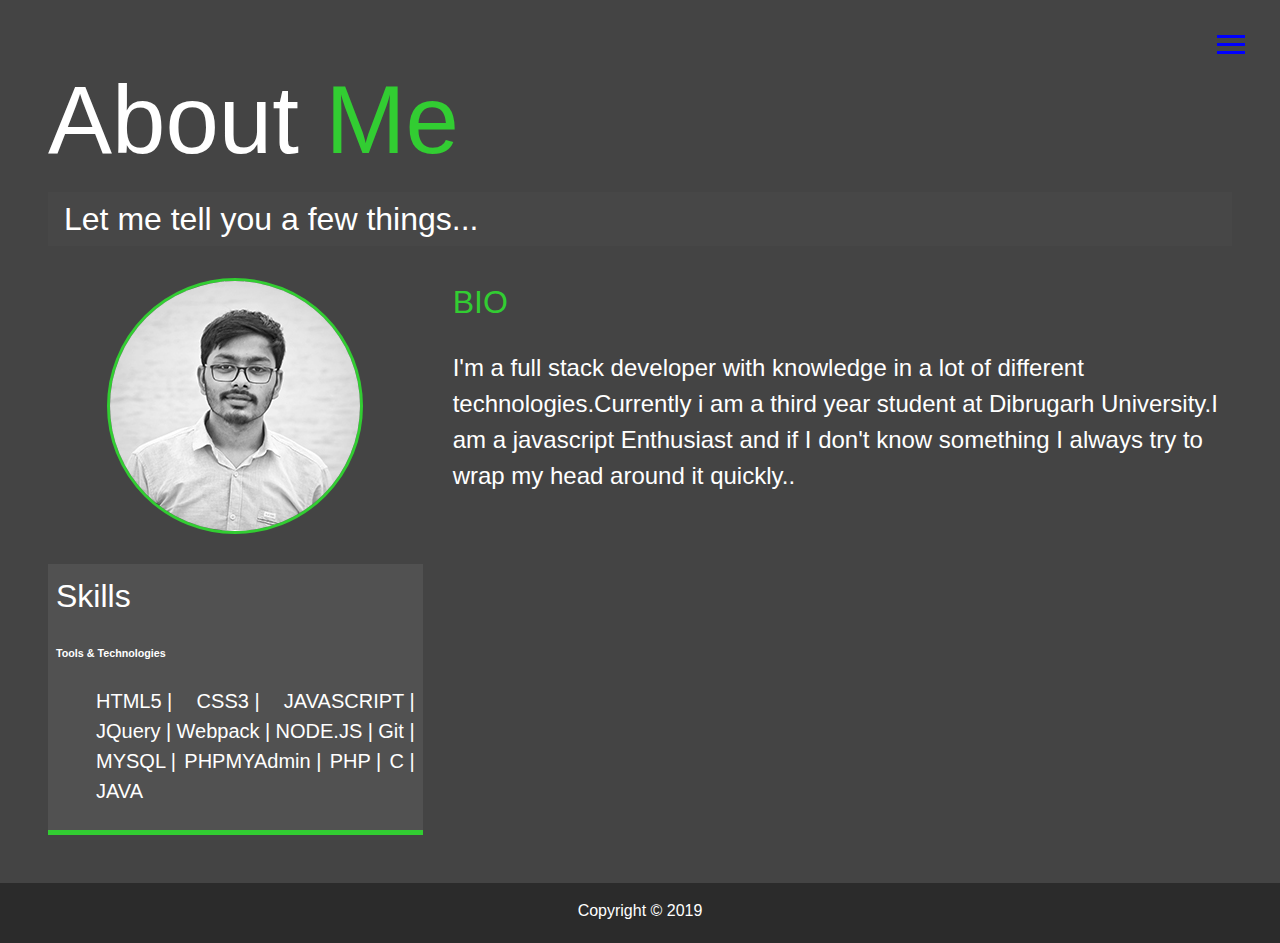
==== about.html @ f305300e "1st commit" ====
<!DOCTYPE html>
<html lang="en">

<head>
  <meta charset="UTF-8">
  <meta name="viewport" content="width=device-width, initial-scale=1.0">
  <meta http-equiv="X-UA-Compatible" content="ie=edge">
  <link rel="stylesheet" href="https://use.fontawesome.com/releases/v5.2.0/css/all.css" integrity="sha384-hWVjflwFxL6sNzntih27bfxkr27PmbbK/iSvJ+a4+0owXq79v+lsFkW54bOGbiDQ"
    crossorigin="anonymous">

  <link rel="stylesheet" href="css/main.css">
  <title>About Me</title>
</head>

<body id="ch-color">
  <header>
    <div class="menu-btn">
      <div class="btn-line"></div>
      <div class="btn-line"></div>
      <div class="btn-line"></div>
    </div>

    <nav class="menu">
      <div class="menu-branding">
        <div class="portrait"></div>
      </div>
      <ul class="menu-nav">
        <li class="nav-item">
          <a href="index.html" class="nav-link"><span class="strike"></span>
            Home
          </a>
        </li>
        <li class="nav-item current">
          <a href="about.html" class="nav-link"><span class="strike"></span>
            About Me
          </a>
        </li>
        <li class="nav-item">
          <a href="work.html" class="nav-link"><span class="strike"></span>
            My Projects
          </a>
        </li>
        <li class="nav-item">
          <a href="contact.html" class="nav-link"><span class="strike"></span>
            How To Reach Me
          </a>
        </li>
      </ul>
    </nav>
  </header>

  <main id="about">
    <h1 class="lg-heading">
      About
      <span class="text-secondary">Me</span>
    </h1>
    <h2 class="sm-heading">
      Let me tell you a few things...
    </h2>
    <div class="about-info">
      <img src="img/sumit1.jpg" alt="John Doe" class="bio-image">

      <div class="bio">
        <h3 class="text-secondary">BIO</h3>
        <p>I'm a full stack developer with knowledge in a lot of different technologies.Currently i am a third 
          year student at Dibrugarh University.I am a javascript Enthusiast and if
           I don't know
        something I always try to wrap my head around it quickly..</p>
      </div>

      <div class="job job-1">
        <h3>Skills</h3>
        <h6>Tools & Technologies</h6>
        <ul type=none class="cont-flex">
          <li class="flex-item">HTML5 |</li> 
          <li class="flex-item">CSS3 |</li>
          <li class="flex-item"> JAVASCRIPT |</li>
          <li class="flex-item"> JQuery |</li>
          <li class="flex-item"> Webpack |</li>
          <li class="flex-item"> NODE.JS |</li>
          <li class="flex-item"> Git |</li> 
          <li class="flex-item">MYSQL |</li>
          <li class="flex-item"> PHPMYAdmin |</li>
             <li class="flex-item"> PHP |</li>
          <li class="flex-item"> C |</li>
          <li class="flex-item"> JAVA</li>

 <ul>
      </div>

      <div class="job job-2">
        <h3>Design</h3>
        
       <ul type=none class="cont-flex" style="padding:0 50px;">
          <li class="flex-item">Adobe Photoshop&nbsp; |</li> 
          <li class="flex-item">Adobe XD(Absorbing)&nbsp;|</li>
          <li class="flex-item">Figma(Absorbing)</li>
       </ul>        
      </div>

      <div class="job job-3">
        <h3>Interpersonal Skills</h3>
         <ul type=none class="cont-flex" style="padding:0 50px;">
          <li class="flex-item">Communication &nbsp;&nbsp;|</li> 
          <li class="flex-item">Presenting&nbsp;&nbsp;&nbsp;|</li>
          <li class="flex-item">Project Management </li>
       </ul>
         
      </div>
    </div>
  </main>

  <footer id="main-footer">
    Copyright &copy; 2019
  </footer>

  <script src="js/main.js"></script>
</body>

</html>
---- css/main.css ----
@import url(https://fonts.googleapis.com/css?family=Turret+Road:400,800&display=swap);

.menu-btn {
  position: absolute;
  z-index: 3;
  right: 35px;
  top: 35px;
  cursor: pointer;
  transition: all 0.5s ease-out;
   }
  .menu-btn .btn-line {
    width: 28px;
    height: 3px;
    margin: 0 0 5px 0;
    background: #0000ff;
    transition: all 0.5s ease-out;

  }
  
    .menu-btn.close .btn-line:nth-child(1) {
      transform: rotate(45deg) translate(5px, 5px); 
    }
    .menu-btn.close .btn-line:nth-child(2) {
      opacity:0 ; }
    .menu-btn.close .btn-line:nth-child(3) {
      transform: rotate(-45deg) translate(7px, -6px); }

.menu {
  position: fixed;
  top: 0;
  width: 100%;
  opacity: 0.9;
  visibility: hidden; 
}
  .menu.show{

    visibility: visible; 
  }
  .menu-branding, .menu-nav {
    display: flex;
    flex-flow: column wrap;
    align-items: center;
    justify-content: center;
    float: left;
    width: 50%;
    height: 100vh;
    overflow: hidden; }
  .menu-nav {
    margin: 0;
    padding: 0;
    background: #373737;
    list-style: none;
    transform: translate3d(0, -100%, 0);
    transition: all 0.5s ease-out; 
  }
    .menu-nav.show {
      transform: translate3d(0,0, 0);
       }
  .menu-branding {
    background: #444;
    transform: translate3d(0, -100%, 0);
    transition: all 0.5s ease-out; 
  }
    .menu-branding.show {
      transform: translate3d(0, 0, 0); }


    .menu-branding .portrait {
      width: 250px;
      height: 250px;
      background: url("../img/sumit1.jpg");
      border-radius: 50%;
      border: solid 3px rgb(50,205,50);
       rgb(50,205,50)
       }
  .menu .nav-item {
    transform: translate3d(600px, 0, 0);
    transition: all 0.5s ease-out; }
    .menu .nav-item.show {
      transform: translate3d(0, 0, 0); }
    .menu .nav-item.current > a {
      color: #eece1a; }
  .menu .nav-link {
    display: inline-block;
    position: relative;
    font-size: 30px;
    transform: uppercase;
    padding: 1rem 0;
    font-weight: 300;
    color: rgb(50,205,50);
    text-decoration: none;
    transition: all 0.5s ease-out;
    
     }
     /*unstrike when hover is over*/

    .menu .nav-link:hover {

      color: #eece1a; 

  

    }


 

.nav-item:nth-child(1) {
 
  transition-delay: 0.1s;
   
}

.nav-item:nth-child(2) {
  transition-delay: 0.2s; }

.nav-item:nth-child(3) {
  transition-delay: 0.3s; }

.nav-item:nth-child(4) {
  transition-delay: 0.4s; 
}

.menu .nav-link:hover .strike{
  animation: strikes 1s ;
  animation-fill-mode: forwards;
  position: fixed;
  top:50%;
  width:100%;
  height:2px;   
  background: red;

}
   @keyframes strikes {
  from {
      width: 0%;
      
      }
  to {
    
    width:100%;

      }
}

* {
  box-sizing: border-box; }

body {
  background: #444;
  color: #fff;
  height: 100%;
  margin: 0;
  font-family: 'Segoe UI', Tahoma, Geneva, Verdana, sans-serif;
  line-height: 1.5;
   }

  
  body#bg-img {
    background: url(../img/bg2.jpg);
    background-attachment: fixed;
    background-size: cover; }
    body#bg-img:after {
      content: '';

      position: absolute;
      top: 0;
      right: 0;
      width: 100%;
      height: 100%;
      z-index: -1;
      transition:0.5s ease-in;
      background: rgba(68, 68, 68, 0.8); }

            /*background: rgba(0,107,56, 0.6)*/
    body#bg-img.mod:after {

      transition:0.5s ease-in;

      background: rgba(0,107,56, 0.6);
     
   
     }

    
   

      

h1,
h2,
h3 {
  margin: 0;
  font-weight: 400;
  font-size:2rem;

   }
.txt-type{
font-size:2.7rem;
}
  /*Cursor*/
  .txt-type >.txt{
    border-right: 0.2rem solid  #f2f2f2;
    font-size:2.0rem;
  }
  h1.lg-heading,
  h2.lg-heading,
  h3.lg-heading {
    font-size: 6rem; }
  h1.sm-heading,
  h2.sm-heading,
  h3.sm-heading {
    margin-bottom: 2rem;
    padding: 0.2rem 1rem;
    font-size:2rem;
    background: rgba(73, 73, 73, 0.5); }





a {
  color: #fff;
  text-decoration: none; }

header {
  position: fixed;
  z-index: 2;
  width: 100%; }

.text-secondary {
  color: rgb(50,205,50); }

main {
  padding: 3rem;
  min-height: calc(100vh - 60px); }
  main .icons {
    margin-top: 1rem; }
    main .icons a {
      padding: 0.4rem; }
      main .icons a:hover {
        color: #eece1a;
        transition: all 0.5s ease-out; }
  main#home {
    overflow: hidden; }
    main#home h1 {
      margin-top: 20vh; }

.about-info {
  display: grid;
  grid-gap: 30px;
  grid-template-areas: 'bioimage bio bio' 'job1 job2 job3';
  grid-template-columns: repeat(3, 1fr); }
  .about-info .bio-image {
    grid-area: bioimage;
    margin: auto;
    border-radius: 50%;
    border: rgb(50,205,50) 3px solid; }
  .about-info .bio {
    grid-area: bio;
    font-size: 1.5rem; }
  .about-info .job-1 {
    grid-area: job1;
    animation: slidein 3s ease-in-out; 
  }
   @keyframes slidein {
  from {
      opacity: 0;
      width: 0%;
      
      }
  to {
    opacity: 1;
    width:100%;

      }
}

  .about-info .job-2 {
    grid-area: job2;
    opacity:0;
    animation:slideintwo 3s 3s ease-in-out; 
    animation-fill-mode: forwards;
}
 @keyframes slideintwo{
  from {
    /*transform: translateX(-425px);*/
    opacity: 0;
    width:0%;
  
  }

  to {
  opacity: 1;      
  width:100%;
  
   }
}


  .about-info .job-3 {
    grid-area: job3;
    /*grid-area: job2;*/
    opacity:0;
    animation:slideinthree 3s 6s ease-in-out; 
    animation-fill-mode: forwards; 
  }


 @keyframes slideinthree{
  from {
    /*transform: translateX(-425px);*/
    opacity: 0;
    width:0%;
  
  }

  to {
  opacity: 1;      
  width:100%;
  
   }
}

  .about-info .job {
    background: #515151;
    padding: 0.5rem;
    border-bottom: rgb(50,205,50) 5px solid; }

.projects {
  display: grid;
  grid-gap: 0.7rem;
  grid-template-columns: repeat(3, 1fr); }
  .projects img {
    width: 100%;
    border: 3px #fff solid; }
    .projects img:hover {
      opacity: 0.5;
      border-color: #eece1a;
      transition: all 0.5s ease-out; }

.boxes {
  display: flex;
  flex-wrap: wrap;
  justify-content: space-evenly;
  align-items: center;
  margin-top: 1rem; }
  .boxes div {
    font-size: 2rem;
    border: 3px #fff solid;
    padding: 1.5rem 2.5rem;
    margin-bottom: 3rem;
    transition: all 0.5s ease-out; }
    .boxes div:hover {
      padding: 0.5rem 1.5rem;
      background: #eece1a;
      color: #000; }
      .boxes div:hover span {
        color: #000; }

.btn, .btn-dark, .btn-light {
  display: block;
  padding: 0.5rem 1rem;
  border: 0;
  margin-bottom: 0.3rem; }
  .btn:hover, .btn-dark:hover, .btn-light:hover {
    background: #eece1a;
    color: #000; }

.btn-dark {
  background: black;
  color: #fff; }

.btn-light {
  background: #c4c4c4;
  color: #333; }

#main-footer {
  text-align: center;
  padding: 1rem;
  background: #2b2b2b;
  color: #fff;
  height: 60px; }

@media screen and (min-width: 1171px) {
  .projects {
    grid-template-columns: repeat(4, 1fr); } }

@media screen and (min-width: 769px) and (max-width: 1170px) {
  .projects {
    grid-template-columns: repeat(3, 1fr); } 
  }

@media screen and (max-width: 768px) {
  main {
    align-items: center;
    text-align: center; }
    main .lg-heading {
      line-height: 1;
      margin-bottom: 1rem; }
  ul.menu-nav,
  div.menu-branding {
    float: none;
    width: 100%;
    min-height: 0; }
    ul.menu-nav.show,
    div.menu-branding.show {
      transform: translate3d(0, 0, 0); }
  .menu-nav {
    height: 75vh;
    transform: translate3d(-100%, 0, 0);
    font-size: 24px; }
  .menu-branding {
    height: 25vh;
    transform: translate3d(100%, 0, 0); }
    .menu-branding .portrait {

      background: url("../img/sumit2.jpg");
      width: 150px;
      height: 150px; 
    }
  .about-info {
    grid-template-areas: 'bioimage' 'bio' 'job1' 'job2' 'job3';
    grid-template-columns: 1fr; }
  .projects {
    grid-template-columns: repeat(2, 1fr); }

    }

@media screen and (max-width: 500px) {
  main {
    padding: 2rem; }
    main #home h1 {
      margin-top: 10vh; }
    main .lg-heading {
      margin-top: 1rem;
      font-size: 5rem; }
  .projects {
    grid-template-columns: 1fr; }
     }


.job .cont-flex
{
  display: flex;
  flex-direction: row;
  flex-wrap:wrap;
  justify-content: space-between;
  
}
.cont-flex .flex-item
{

  display: flex;
  font-size:20px;

}

#change
{
  display:flex;
position:absolute;
top:92%;
left:89%;
color:#000000;
font-size:17px; 
cursor:pointer;
font-family: 'Turret Road', cursive;
border:solid 2px rgba(68, 68, 68, 1);

}
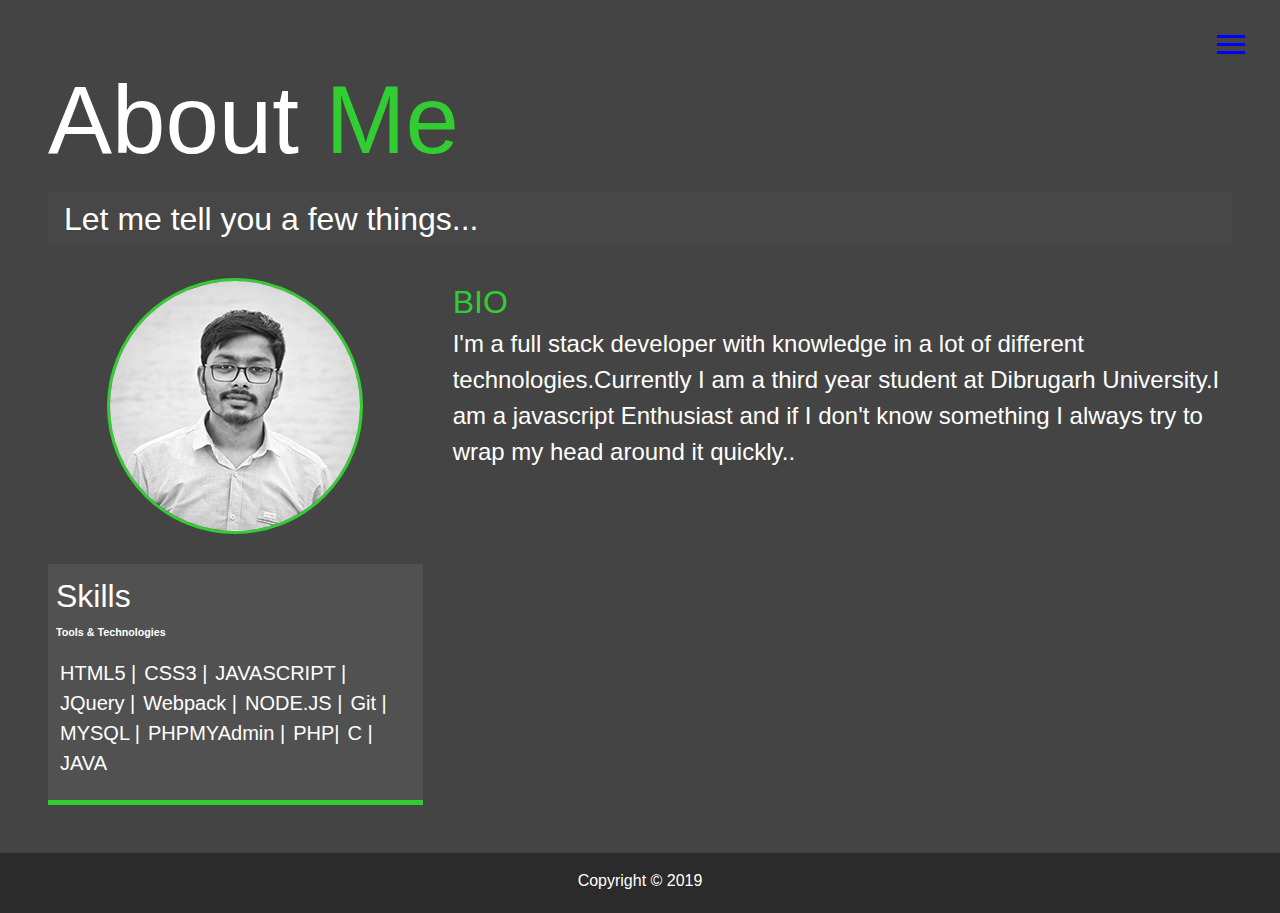
==== commit 24f30351: "2-commit" ====
--- a/about.html
+++ b/about.html
@@ -12,7 +12,7 @@
   <title>About Me</title>
 </head>
 
-<body id="ch-color">
+<body id="b-color">
   <header>
     <div class="menu-btn">
       <div class="btn-line"></div>
@@ -62,7 +62,7 @@
 
       <div class="bio">
         <h3 class="text-secondary">BIO</h3>
-        <p>I'm a full stack developer with knowledge in a lot of different technologies.Currently i am a third 
+        <p>I'm a full stack developer with knowledge in a lot of different technologies.Currently I am a third 
           year student at Dibrugarh University.I am a javascript Enthusiast and if
            I don't know
         something I always try to wrap my head around it quickly..</p>
@@ -70,8 +70,8 @@
 
       <div class="job job-1">
         <h3>Skills</h3>
-        <h6>Tools & Technologies</h6>
-        <ul type=none class="cont-flex">
+        <h6  style="padding:4px 0px">Tools & Technologies</h6>
+        <ul type=none class="cont-flex" style="padding:14px 0px;">
           <li class="flex-item">HTML5 |</li> 
           <li class="flex-item">CSS3 |</li>
           <li class="flex-item"> JAVASCRIPT |</li>
@@ -81,7 +81,7 @@
           <li class="flex-item"> Git |</li> 
           <li class="flex-item">MYSQL |</li>
           <li class="flex-item"> PHPMYAdmin |</li>
-             <li class="flex-item"> PHP |</li>
+             <li class="flex-item"> PHP|</li>
           <li class="flex-item"> C |</li>
           <li class="flex-item"> JAVA</li>
 
@@ -90,19 +90,20 @@
 
       <div class="job job-2">
         <h3>Design</h3>
-        
-       <ul type=none class="cont-flex" style="padding:0 50px;">
-          <li class="flex-item">Adobe Photoshop&nbsp; |</li> 
-          <li class="flex-item">Adobe XD(Absorbing)&nbsp;|</li>
+         <h6 style="padding:4px 0px">Front-end</h6>
+       <ul type=none class="cont-flex" style="padding:14px 0px;">
+          <li class="flex-item">Adobe Photoshop |</li> 
+          <li class="flex-item">Adobe XD(Absorbing) |</li>
           <li class="flex-item">Figma(Absorbing)</li>
        </ul>        
       </div>
 
       <div class="job job-3">
         <h3>Interpersonal Skills</h3>
-         <ul type=none class="cont-flex" style="padding:0 50px;">
-          <li class="flex-item">Communication &nbsp;&nbsp;|</li> 
-          <li class="flex-item">Presenting&nbsp;&nbsp;&nbsp;|</li>
+
+         <ul type=none class="cont-flex" style="padding:14px 0px;">
+          <li class="flex-item">Communication |</li> 
+          <li class="flex-item">Presenting |</li>
           <li class="flex-item">Project Management </li>
        </ul>
          
@@ -114,7 +115,13 @@
     Copyright &copy; 2019
   </footer>
 
-  <script src="js/main.js"></script>
+  <script src="js/main.js">
+   
+  </script>
+    <script type="text/javascript">
+       console.log(mode);
+      const chbkMod =document.getElementById('b-color');//All backgrounds mods
+    </script>
 </body>
 
 </html>--- a/css/main.css
+++ b/css/main.css
@@ -1,4 +1,9 @@
 @import url(https://fonts.googleapis.com/css?family=Turret+Road:400,800&display=swap);
+* {
+  box-sizing: border-box; 
+  padding: 0;
+  margin:0;
+  }
 
 .menu-btn {
   position: absolute;
@@ -143,11 +148,11 @@
       }
 }
 
-* {
-  box-sizing: border-box; }
-
-body {
-  background: #444;
+
+
+body{
+  /*background:rgba(0,107,56,0.9);*/
+  background:#444;
   color: #fff;
   height: 100%;
   margin: 0;
@@ -155,7 +160,17 @@
   line-height: 1.5;
    }
 
-  
+   body#b-color{
+   /* background:rgba(0,107,56,0.9);*/
+  
+   }
+  
+
+.bkcolor{
+
+  background:rgba(0,107,56,0.9);
+
+}
   body#bg-img {
     background: url(../img/bg2.jpg);
     background-attachment: fixed;
@@ -383,6 +398,7 @@
   height: 60px; }
 
 @media screen and (min-width: 1171px) {
+
   .projects {
     grid-template-columns: repeat(4, 1fr); } }
 
@@ -395,9 +411,11 @@
   main {
     align-items: center;
     text-align: center; }
+     
     main .lg-heading {
       line-height: 1;
-      margin-bottom: 1rem; }
+      margin-bottom: 1rem; 
+      font-size: 4rem;}
   ul.menu-nav,
   div.menu-branding {
     float: none;
@@ -434,10 +452,29 @@
       margin-top: 10vh; }
     main .lg-heading {
       margin-top: 1rem;
-      font-size: 5rem; }
+      font-size: 3rem; }
   .projects {
     grid-template-columns: 1fr; }
+
+     #change
+    {
+    border:0px rgba(68, 68, 68, 1);
+    transform: translate(-65%,-4%);
+    font-size:30%;
+    margin:0px;
+    padding: 0px;
+    width:20%;
+
+      }
+     .job .cont-flex .flex-item
+    {
+
+    font-size:1rem;
+    box-sizing: border-box;
+
+    }
      }
+
 
 
 .job .cont-flex
@@ -445,25 +482,25 @@
   display: flex;
   flex-direction: row;
   flex-wrap:wrap;
-  justify-content: space-between;
-  
-}
-.cont-flex .flex-item
+  /*justify-content: space-between;
+*/  flex-shrink:2;
+  
+}
+
+.job .cont-flex li
 {
-
-  display: flex;
+  padding:0px 4px;
   font-size:20px;
-
 }
 
 #change
 {
-  display:flex;
+  
 position:absolute;
 top:92%;
 left:89%;
 color:#000000;
-font-size:17px; 
+font-size:100%; 
 cursor:pointer;
 font-family: 'Turret Road', cursive;
 border:solid 2px rgba(68, 68, 68, 1);
